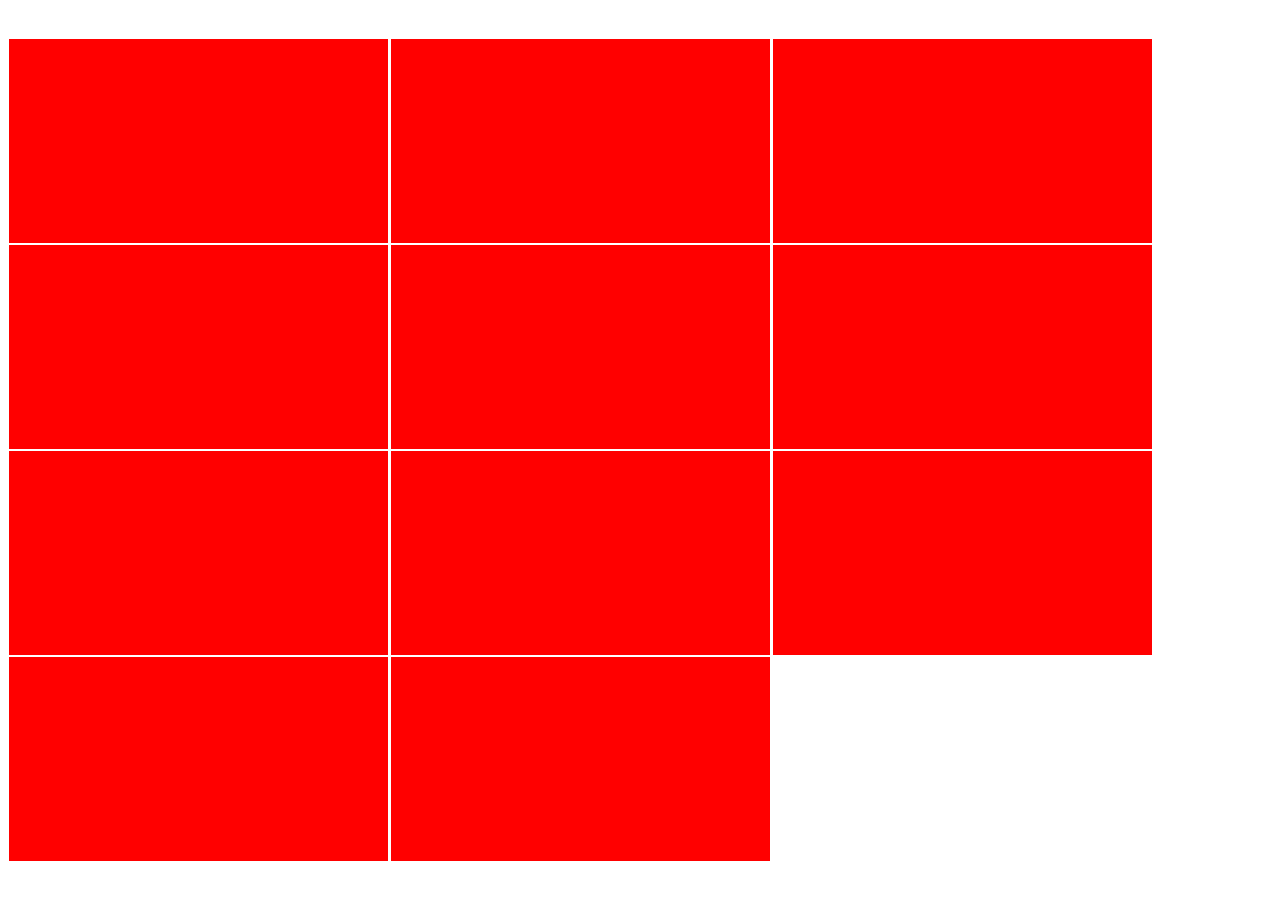
==== index.html @ b00d70f0 "Grid laid out" ====
<!DOCTYPE html>
<!--[if lt IE 8]><html class="lt-ie9 lt-ie8"><![endif]-->
<!--[if IE 8]><html class="lt-ie9"><![endif]-->
<!--[if IE 9]><html class="lt-ie10"><![endif]-->
<html><!--<![endif]-->
	<head>
		<meta charset="utf-8">
		<meta http-equiv="X-UA-Compatible" content="IE=edge">
		<title>Wu Slide</title>
		<meta name="description" content="">
		<meta name="viewport" content="width=device-width, initial-scale=1">
		<link rel="stylesheet" href="css/normalize.css">
		<link rel="stylesheet" href="css/main.css">
	</head>
	<body>
		<!--[if lt IE 7]>
		<p class="browsehappy">You are using an <strong>outdated</strong> browser. Please <a href="http://browsehappy.com/">upgrade your browser</a> to improve your experience.</p>
		<![endif]-->

		<!-- Add your site or application content here -->
		<div id="spot1" class="wuSlide">
			<div class="slide">
				<img src="img/slide.png" />
			</div>
			<div class="slide">
				<img src="img/slide.png" />
			</div><div class="slide">
				<img src="img/slide.png" />
			</div><div class="slide">
				<img src="img/slide.png" />
			</div><div class="slide">
				<img src="img/slide.png" />
			</div><div class="slide">
				<img src="img/slide.png" />
			</div><div class="slide">
				<img src="img/slide.png" />
			</div><div class="slide">
				<img src="img/slide.png" />
			</div><div class="slide">
				<img src="img/slide.png" />
			</div><div class="slide">
				<img src="img/slide.png" />
			</div><div class="slide">
				<img src="img/slide.png" />
			</div>
		</div>
		<script src="js/vendor/modernizr-2.6.2.min.js"></script>
		<script src="js/vendor/jquery-1.10.2.min.js"></script>
		<script src="js/main.js"></script>
	</body>
</html>
---- css/main.css ----
.wuSlide {
  position: relative;
  width: 100%;
  display: inline-block;
  padding: 30px 0;
  overflow: hidden; }
  .wuSlide .slideNav {
    position: absolute;
    top: 50%;
    width: 100%; }
    .wuSlide .slideNav div {
      width: 50px;
      height: 50px;
      background: gold;
      position: absolute;
      margin-top: -25px;
      z-index: 2;
      cursor: pointer; }
    .wuSlide .slideNav .lBtn {
      left: 0px; }
    .wuSlide .slideNav .rBtn {
      right: 0px; }
  .wuSlide .slide {
    display: inline-block;
    position: relative;
    float: left;
    width: 30%;
    background: red;
    margin: 0.1%; }
    .wuSlide .slide img {
      width: 100%;
      height: auto; }
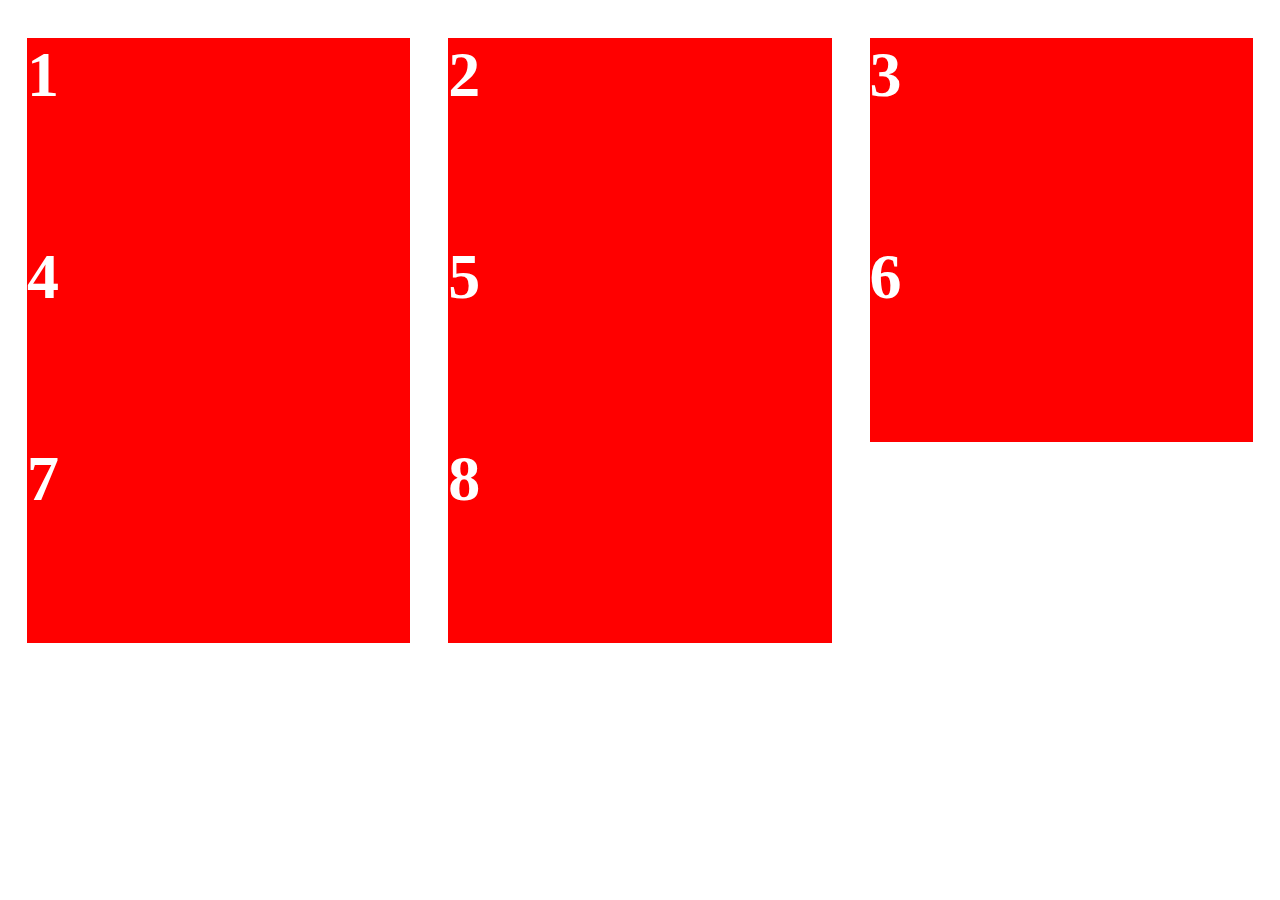
==== commit 0c5de1c2: "Redid position tracking" ====
--- a/index.html
+++ b/index.html
@@ -6,11 +6,10 @@
 	<head>
 		<meta charset="utf-8">
 		<meta http-equiv="X-UA-Compatible" content="IE=edge">
-		<title>Wu Slide</title>
+		<title>wmSlider</title>
 		<meta name="description" content="">
 		<meta name="viewport" content="width=device-width, initial-scale=1">
-		<link rel="stylesheet" href="css/normalize.css">
-		<link rel="stylesheet" href="css/main.css">
+		<link rel="stylesheet" href="css/wmSlider.css">
 	</head>
 	<body>
 		<!--[if lt IE 7]>
@@ -18,34 +17,42 @@
 		<![endif]-->
 
 		<!-- Add your site or application content here -->
-		<div id="spot1" class="wuSlide">
+		<div id="spot1" class="wmSlider">
 			<div class="slide">
+				<p>1</p>
 				<img src="img/slide.png" />
 			</div>
 			<div class="slide">
+				<p>2</p>
 				<img src="img/slide.png" />
-			</div><div class="slide">
+			</div>
+			<div class="slide">
+				<p>3</p>
 				<img src="img/slide.png" />
-			</div><div class="slide">
+			</div>
+			<div class="slide">
+				<p>4</p>
 				<img src="img/slide.png" />
-			</div><div class="slide">
+			</div>
+			<div class="slide">
+				<p>5</p>
 				<img src="img/slide.png" />
-			</div><div class="slide">
+			</div>
+			<div class="slide">
+				<p>6</p>
+				<img height="50%" src="img/slide.png" />
+			</div>
+			<div class="slide">
+				<p>7</p>
 				<img src="img/slide.png" />
-			</div><div class="slide">
-				<img src="img/slide.png" />
-			</div><div class="slide">
-				<img src="img/slide.png" />
-			</div><div class="slide">
-				<img src="img/slide.png" />
-			</div><div class="slide">
-				<img src="img/slide.png" />
-			</div><div class="slide">
+			</div>
+			<div class="slide">
+				<p>8</p>
 				<img src="img/slide.png" />
 			</div>
 		</div>
-		<script src="js/vendor/modernizr-2.6.2.min.js"></script>
 		<script src="js/vendor/jquery-1.10.2.min.js"></script>
+		<script src="js/wmSlider.js"></script>
 		<script src="js/main.js"></script>
 	</body>
 </html>
--- a/css/wmSlider.css
+++ b/css/wmSlider.css
@@ -0,0 +1,73 @@
+.wmSlider {
+  position: relative;
+  width: 100%;
+  display: inline-block;
+  padding: 30px 0;
+  overflow: hidden;
+  zoom: 1;
+  font-size: 0; }
+  .wmSlider .slideNav {
+    position: absolute;
+    top: 50%;
+    width: 100%; }
+    .wmSlider .slideNav div {
+      width: 50px;
+      height: 50px;
+      background: gold;
+      position: absolute;
+      margin-top: -25px;
+      z-index: 2;
+      cursor: pointer; }
+    .wmSlider .slideNav .lBtn {
+      left: 1%; }
+    .wmSlider .slideNav .rBtn {
+      right: 1%; }
+  .wmSlider .slide {
+    word-spacing: 0;
+    display: inline-block;
+    position: relative;
+    width: 30.333%;
+    background: red;
+    margin: 0 1.5%;
+    transition: background 0.5s; }
+    .wmSlider .slide p {
+      font-size: 5vw;
+      top: 0;
+      font-weight: 900;
+      margin: 0;
+      position: absolute;
+      color: #FFF; }
+    .wmSlider .slide img {
+      width: 100%;
+      height: auto; }
+  .wmSlider .slide.focus {
+    background: blue; }
+
+.slideSize {
+  width: 99%;
+  margin: 0 auto; }
+
+.slideWrap {
+  position: relative;
+  display: inline-block;
+  float: left;
+  white-space: nowrap; }
+
+@media (max-width: 1200px) {
+  .slideSize {
+    width: 95%;
+    margin: 0 auto;
+    overflow: hidden; }
+
+  .wmSlider .slide {
+    width: 48%;
+    margin: 0 1%; } }
+@media (max-width: 650px) {
+  .slideSize {
+    width: 92%;
+    margin: 0 auto;
+    overflow: hidden; }
+
+  .wmSlider .slide {
+    width: 98%;
+    margin: 0 1%; } }
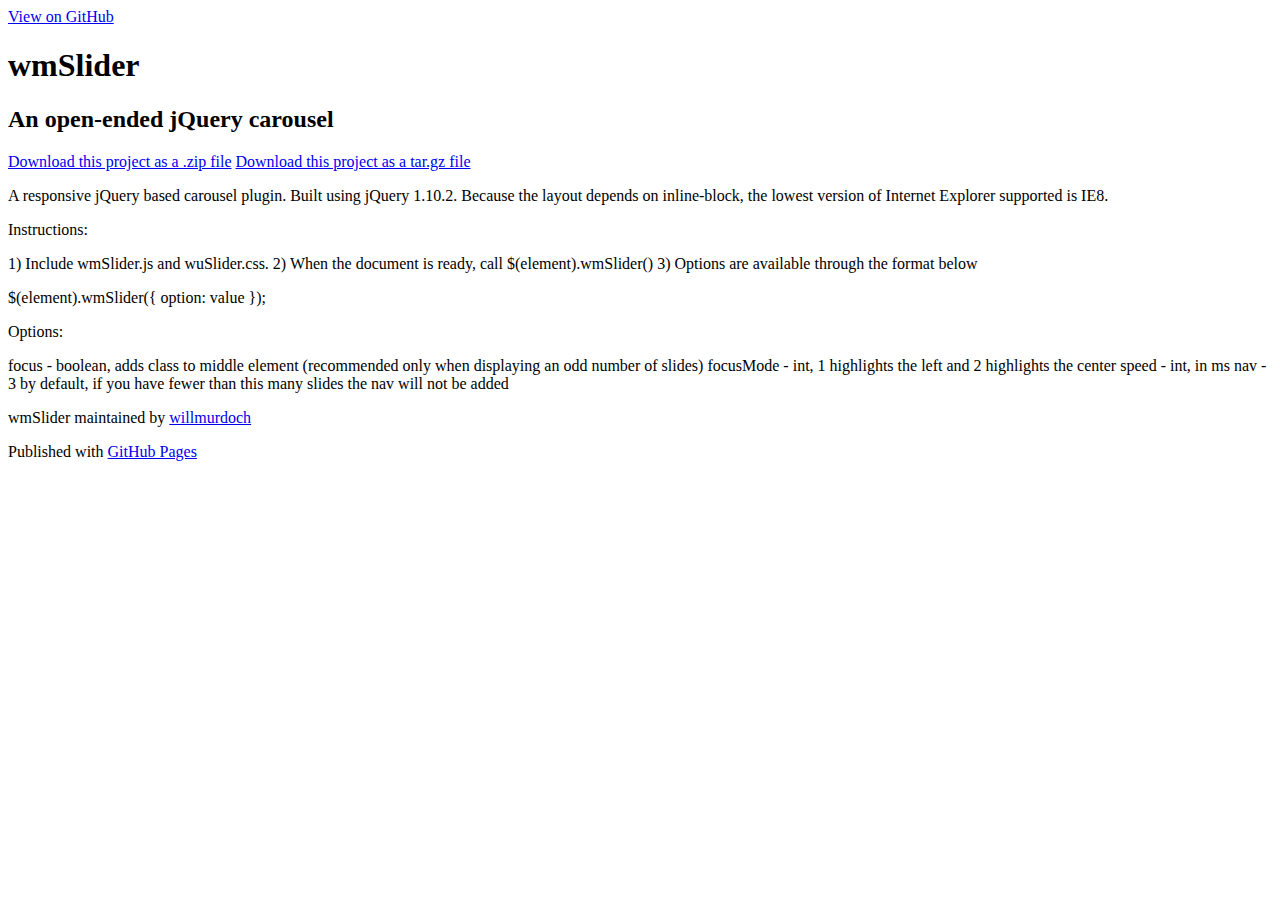
==== commit 642b4393: "Create gh-pages branch via GitHub" ====
--- a/index.html
+++ b/index.html
@@ -1,58 +1,67 @@
 <!DOCTYPE html>
-<!--[if lt IE 8]><html class="lt-ie9 lt-ie8"><![endif]-->
-<!--[if IE 8]><html class="lt-ie9"><![endif]-->
-<!--[if IE 9]><html class="lt-ie10"><![endif]-->
-<html><!--<![endif]-->
-	<head>
-		<meta charset="utf-8">
-		<meta http-equiv="X-UA-Compatible" content="IE=edge">
-		<title>wmSlider</title>
-		<meta name="description" content="">
-		<meta name="viewport" content="width=device-width, initial-scale=1">
-		<link rel="stylesheet" href="css/wmSlider.css">
-	</head>
-	<body>
-		<!--[if lt IE 7]>
-		<p class="browsehappy">You are using an <strong>outdated</strong> browser. Please <a href="http://browsehappy.com/">upgrade your browser</a> to improve your experience.</p>
-		<![endif]-->
+<html>
 
-		<!-- Add your site or application content here -->
-		<div id="spot1" class="wmSlider">
-			<div class="slide">
-				<p>1</p>
-				<img src="img/slide.png" />
-			</div>
-			<div class="slide">
-				<p>2</p>
-				<img src="img/slide.png" />
-			</div>
-			<div class="slide">
-				<p>3</p>
-				<img src="img/slide.png" />
-			</div>
-			<div class="slide">
-				<p>4</p>
-				<img src="img/slide.png" />
-			</div>
-			<div class="slide">
-				<p>5</p>
-				<img src="img/slide.png" />
-			</div>
-			<div class="slide">
-				<p>6</p>
-				<img height="50%" src="img/slide.png" />
-			</div>
-			<div class="slide">
-				<p>7</p>
-				<img src="img/slide.png" />
-			</div>
-			<div class="slide">
-				<p>8</p>
-				<img src="img/slide.png" />
-			</div>
-		</div>
-		<script src="js/vendor/jquery-1.10.2.min.js"></script>
-		<script src="js/wmSlider.js"></script>
-		<script src="js/main.js"></script>
-	</body>
+  <head>
+    <meta charset='utf-8'>
+    <meta http-equiv="X-UA-Compatible" content="chrome=1">
+    <meta name="description" content="wmSlider : An open-ended jQuery carousel">
+
+    <link rel="stylesheet" type="text/css" media="screen" href="stylesheets/stylesheet.css">
+
+    <title>wmSlider</title>
+  </head>
+
+  <body>
+
+    <!-- HEADER -->
+    <div id="header_wrap" class="outer">
+        <header class="inner">
+          <a id="forkme_banner" href="https://github.com/willmurdoch/wmSlider">View on GitHub</a>
+
+          <h1 id="project_title">wmSlider</h1>
+          <h2 id="project_tagline">An open-ended jQuery carousel</h2>
+
+            <section id="downloads">
+              <a class="zip_download_link" href="https://github.com/willmurdoch/wmSlider/zipball/master">Download this project as a .zip file</a>
+              <a class="tar_download_link" href="https://github.com/willmurdoch/wmSlider/tarball/master">Download this project as a tar.gz file</a>
+            </section>
+        </header>
+    </div>
+
+    <!-- MAIN CONTENT -->
+    <div id="main_content_wrap" class="outer">
+      <section id="main_content" class="inner">
+        <p>A responsive jQuery based carousel plugin. Built using jQuery 1.10.2.
+Because the layout depends on inline-block, the lowest version of Internet Explorer supported is IE8.</p>
+
+<p>Instructions:</p>
+
+<p>1) Include wmSlider.js and wuSlider.css.
+2) When the document is ready, call $(element).wmSlider()
+3) Options are available through the format below</p>
+
+<p>$(element).wmSlider({
+    option: value
+});</p>
+
+<p>Options:</p>
+
+<p>focus - boolean, adds class to middle element (recommended only when displaying an odd number of slides)
+focusMode - int, 1 highlights the left and 2 highlights the center
+speed - int, in ms
+nav - 3 by default, if you have fewer than this many slides the nav will not be added</p>
+      </section>
+    </div>
+
+    <!-- FOOTER  -->
+    <div id="footer_wrap" class="outer">
+      <footer class="inner">
+        <p class="copyright">wmSlider maintained by <a href="https://github.com/willmurdoch">willmurdoch</a></p>
+        <p>Published with <a href="http://pages.github.com">GitHub Pages</a></p>
+      </footer>
+    </div>
+
+    
+
+  </body>
 </html>
